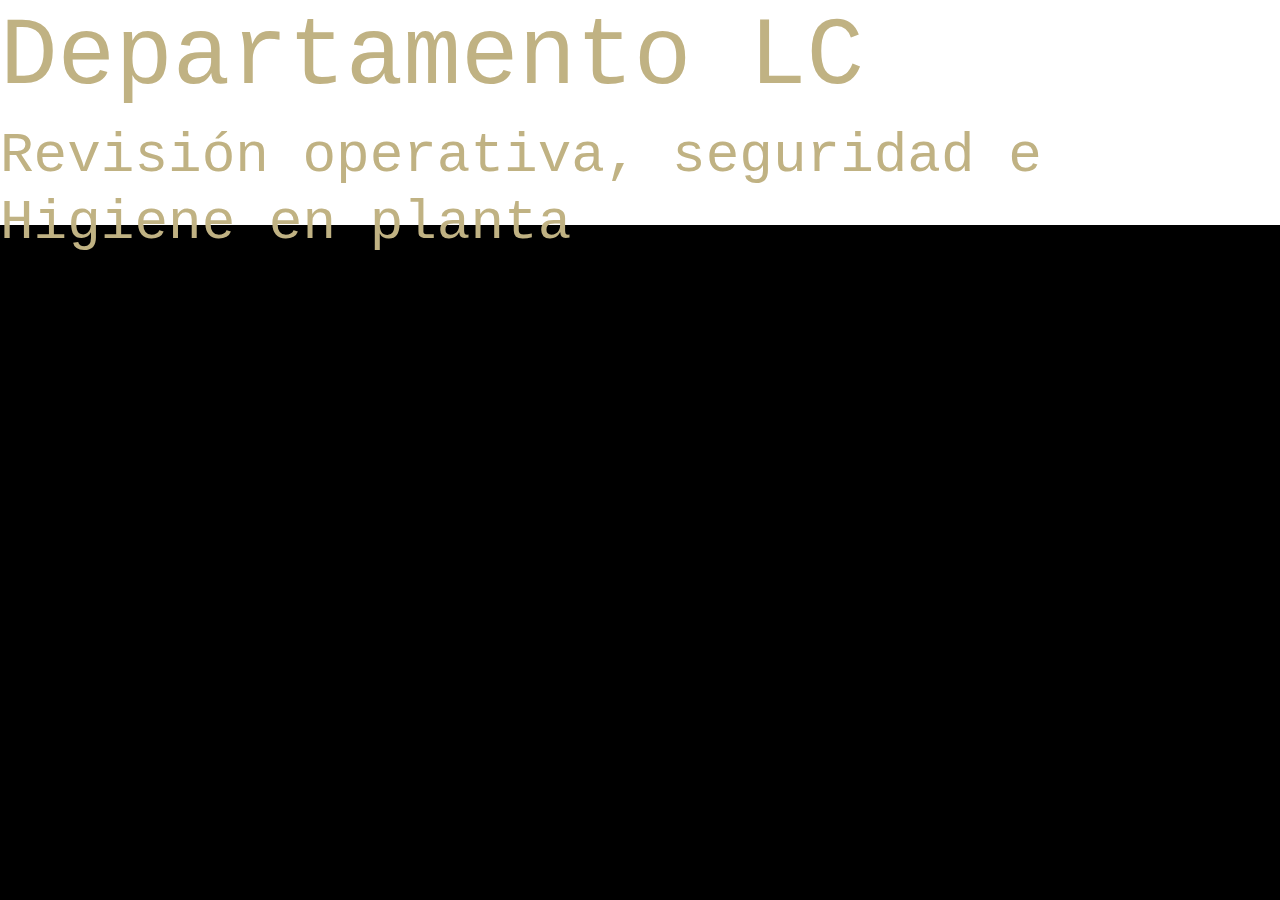
==== index.html @ 4ccfeac1 "Add files via upload" ====
<html>

<head>
  <title>Calidad Cat Groupe</title>
  <meta charset="utf-8">
  <meta name="viewport" content="width=device-width, initial-scale=1">
  <link rel="stylesheet" href="https://maxcdn.bootstrapcdn.com/bootstrap/4.5.2/css/bootstrap.min.css">
  <link href="style.css" rel="stylesheet" type="text/css">
</head>

<body>
  <header>
    <h1 class="display-1">Departamento LC</h1>
    <h5 class="display-4">Revisión operativa, seguridad e Higiene en planta</h5>
  </header>
  <main>
  </main>
  <footer>
    <script src="https://ajax.googleapis.com/ajax/libs/jquery/3.5.1/jquery.min.js"></script>
    <script src="https://cdnjs.cloudflare.com/ajax/libs/popper.js/1.16.0/umd/popper.min.js"></script>
    <script src="https://maxcdn.bootstrapcdn.com/bootstrap/4.5.2/js/bootstrap.min.js"></script>
  </footer>
</body>

</html>
---- style.css ----
body {
  with: 100wh;
  height: 50vw;
  background-color: Black;
  font-family: courier, arial, helvética;
}
header {
  height: 25vh;
  background-color: White;
  color: #c0b283;
}
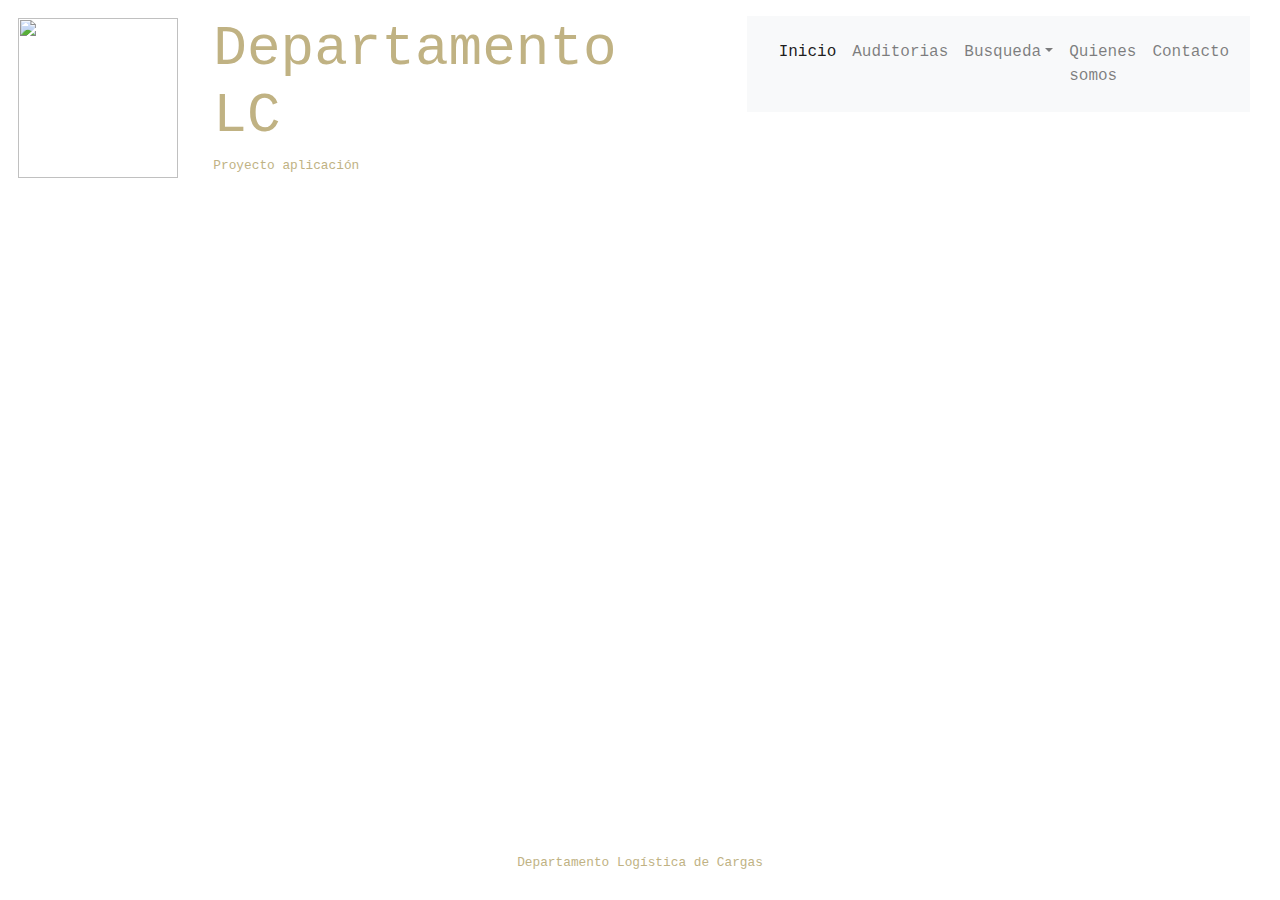
==== commit eb77a5f5: "Add files via upload" ====
--- a/index.html
+++ b/index.html
@@ -10,12 +10,53 @@
 
 <body>
   <header>
-    <h1 class="display-1">Departamento LC</h1>
-    <h5 class="display-4">Revisión operativa, seguridad e Higiene en planta</h5>
+    <div class="row">
+      <div class="col-lg-2 col-sm-3">
+        <img src="http://www.groupecat.com.ar/img/logo.png" class="img-fluid" alt="">
+      </div>
+      <div class="col-lg-5 col-sm-5 container pt-3">
+        <h1 class="display-4 .font-weight-normal">Departamento LC</h1>
+        <h5 class="display-4 small">Proyecto aplicación</h5>
+      </div>
+      <div class="col-lg-5 col-sm-5 container pt-3">
+        <nav class="navbar navbar-expand-lg navbar-light bg-light">
+          <div class="collapse navbar-collapse" id="navbarSupportedContent">
+            <ul class="navbar-nav ml-auto p-2">
+              <li class="nav-item active">
+                <a href="index.html" class="nav-link">Inicio</a>
+              </li>
+              <li class="nav-item">
+                <a href="index.html" class="nav-link">Auditorias</a>
+              </li>
+              <li class="nav-item dropdown">
+                <a href="" class="nav-link dropdown-toggle" id="navbarDropdown" role="button" data-toggle="dropdown" aria-haspopup="true" aria-expanded="false">Busqueda</a>
+                <div class="dropdown-menu" aria-labelledby="navbarDropdown">
+                  <a class="dropdown-item" href="">Choferes</a>
+                  <a class="dropdown-item" href="">Unidades</a>
+                  <a class="dropdown-item" href="">Fleteros</a>
+                </div>
+              </li>
+              <li class="nav-item">
+                <a href="" class="nav-link">Quienes somos</a>
+              </li>
+              <li class="nav-item">
+                <a href="" class="nav-link">Contacto</a>
+              </li>
+            </ul>
+            <button class="navbar-toggler ml-auto p-2" type="button" data-toggle="collapse" data-target="#navbarSupportedContent" aria-controls="navbarSupportedContent" aria-expanded="false" aria-label="Toggle navigation">
+              <span class="navbar-toggler-icon"></span>
+            </button>
+          </div>
+        </nav>
+      </div>
+    </div>
   </header>
   <main>
   </main>
   <footer>
+    <div class="container text-center">
+      <h5 class="display-4 small">Departamento Logística de Cargas</h5>
+    </div>
     <script src="https://ajax.googleapis.com/ajax/libs/jquery/3.5.1/jquery.min.js"></script>
     <script src="https://cdnjs.cloudflare.com/ajax/libs/popper.js/1.16.0/umd/popper.min.js"></script>
     <script src="https://maxcdn.bootstrapcdn.com/bootstrap/4.5.2/js/bootstrap.min.js"></script>
--- a/style.css
+++ b/style.css
@@ -1,11 +1,28 @@
+* {
+  margin: 0;
+  padding: 0;
+  box-sizing: border-box;
+  width: 100%;
+}
 body {
-  with: 100wh;
-  height: 50vw;
-  background-color: Black;
+  background-color: White;
+  font-size: 5 em;
   font-family: courier, arial, helvética;
 }
 header {
-  height: 25vh;
-  background-color: White;
+  height: 20vh;
   color: #c0b283;
 }
+header img {
+  width: 10em;
+  height: 6em;
+  margin-top: 10%;
+  margin-left: 10%;
+}
+main {
+  height: 75vh;
+}
+footer {
+  height: 5vh;
+  color: #c0b283;
+}
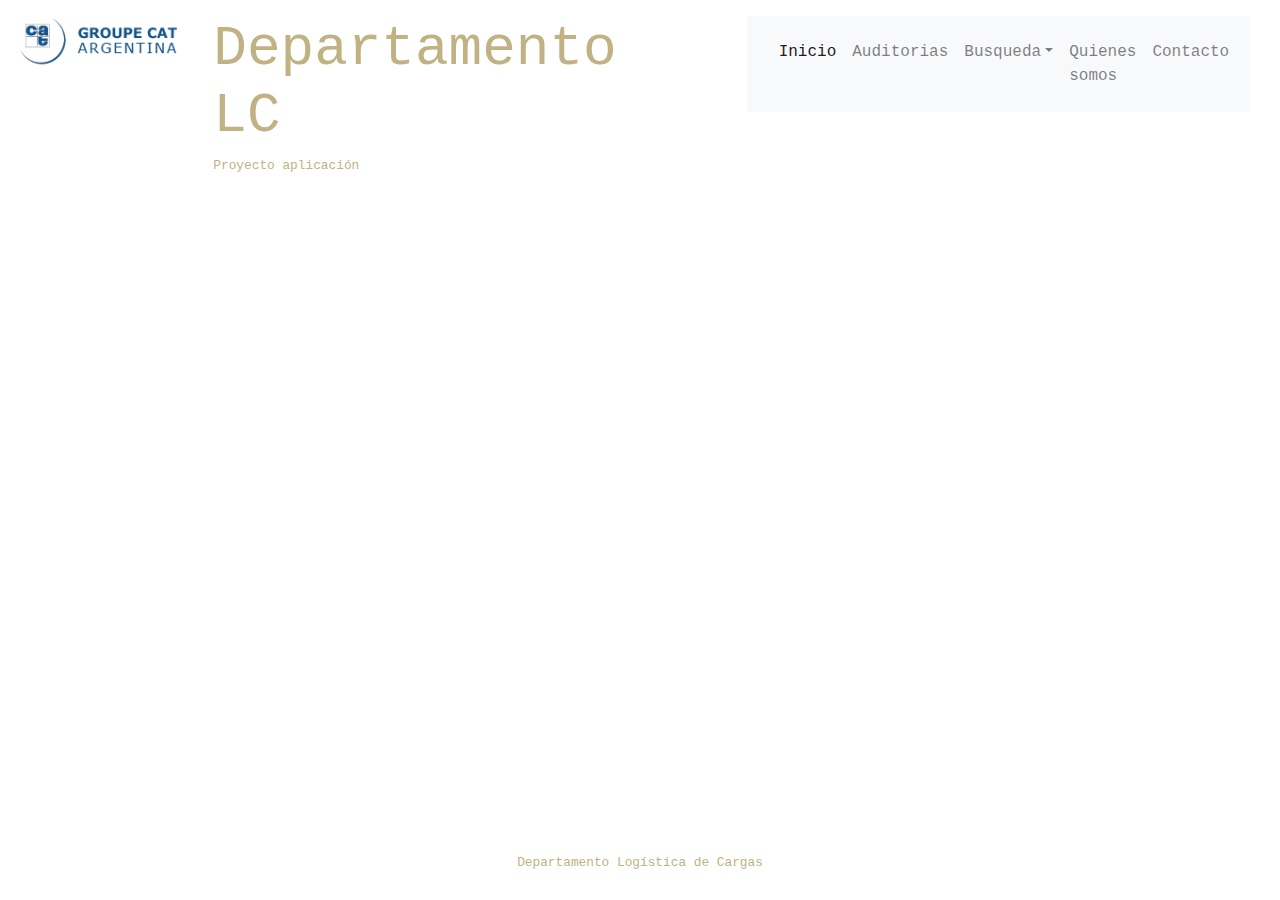
==== commit c1bb0b51: "Update index.html" ====
--- a/index.html
+++ b/index.html
@@ -12,7 +12,7 @@
   <header>
     <div class="row">
       <div class="col-lg-2 col-sm-3">
-        <img src="http://www.groupecat.com.ar/img/logo.png" class="img-fluid" alt="">
+        <img src="logo.png" class="img-fluid" alt="">
       </div>
       <div class="col-lg-5 col-sm-5 container pt-3">
         <h1 class="display-4 .font-weight-normal">Departamento LC</h1>
@@ -63,4 +63,4 @@
   </footer>
 </body>
 
-</html>+</html>
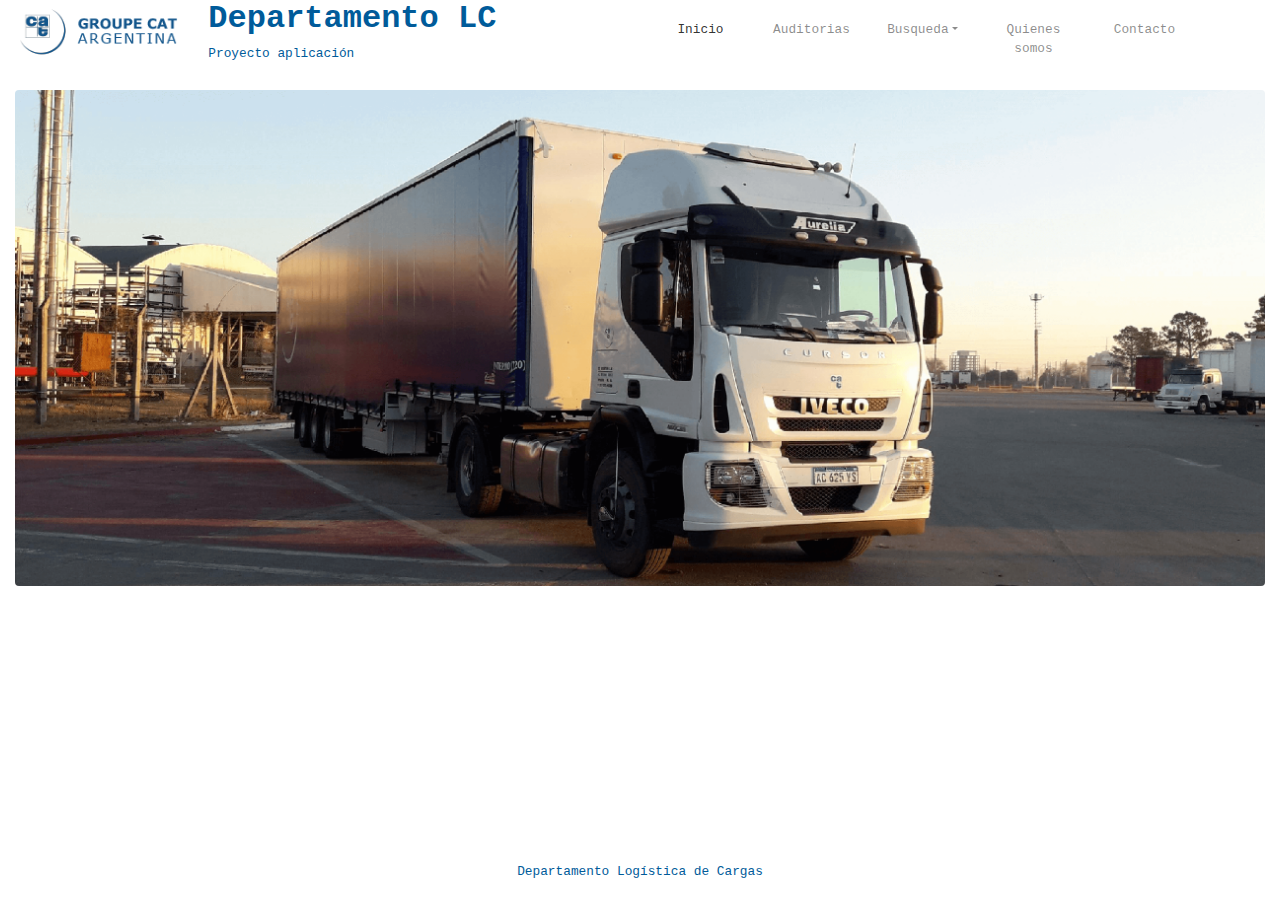
==== commit 945fe10e: "Add files via upload" ====
--- a/index.html
+++ b/index.html
@@ -1,66 +1,72 @@
 <html>
-
-<head>
-  <title>Calidad Cat Groupe</title>
-  <meta charset="utf-8">
-  <meta name="viewport" content="width=device-width, initial-scale=1">
-  <link rel="stylesheet" href="https://maxcdn.bootstrapcdn.com/bootstrap/4.5.2/css/bootstrap.min.css">
-  <link href="style.css" rel="stylesheet" type="text/css">
-</head>
-
-<body>
-  <header>
-    <div class="row">
-      <div class="col-lg-2 col-sm-3">
-        <img src="logo.png" class="img-fluid" alt="">
-      </div>
-      <div class="col-lg-5 col-sm-5 container pt-3">
-        <h1 class="display-4 .font-weight-normal">Departamento LC</h1>
-        <h5 class="display-4 small">Proyecto aplicación</h5>
-      </div>
-      <div class="col-lg-5 col-sm-5 container pt-3">
-        <nav class="navbar navbar-expand-lg navbar-light bg-light">
-          <div class="collapse navbar-collapse" id="navbarSupportedContent">
-            <ul class="navbar-nav ml-auto p-2">
-              <li class="nav-item active">
-                <a href="index.html" class="nav-link">Inicio</a>
-              </li>
-              <li class="nav-item">
-                <a href="index.html" class="nav-link">Auditorias</a>
-              </li>
-              <li class="nav-item dropdown">
-                <a href="" class="nav-link dropdown-toggle" id="navbarDropdown" role="button" data-toggle="dropdown" aria-haspopup="true" aria-expanded="false">Busqueda</a>
-                <div class="dropdown-menu" aria-labelledby="navbarDropdown">
-                  <a class="dropdown-item" href="">Choferes</a>
-                  <a class="dropdown-item" href="">Unidades</a>
-                  <a class="dropdown-item" href="">Fleteros</a>
+    <head>
+        <!-- Titulo de la web -->
+        <title>Calidad Cat Groupe</title>
+        <meta charset="utf-8">
+        <meta name="viewport" content="width=device-width, initial-scale=1">
+        <link rel="stylesheet" href="https://maxcdn.bootstrapcdn.com/bootstrap/4.5.2/css/bootstrap.min.css">
+        <link href="./css/style.css" rel="stylesheet" type="text/css">
+    </head>
+    <body>
+        <header>
+            <div class="container-fluid">
+                <div class="row">
+                    <!-- Imagen -->
+                    <div class="row">
+                        <div class="col-lg-2 col-sm-2">
+                            <img src="./img/logo.png" class="img-fluid" alt="">
+                        </div>
+                        <div class="col-lg-4 col-sm-4">
+                            <h1 class="display-5 font-weight-bold">Departamento LC</h1>
+                            <h6 class="small text-monospace">Proyecto aplicación</h6>
+                        </div>
+                        <div class="col-lg-6 col-sm-6 small text-center ">
+                            <nav class="navbar navbar-expand-lg navbar-light bg-color align-self-end">
+                                <div class="collapse navbar-collapse" id="navbarSupportedContent">
+                                    <ul class="navbar-nav ml-auto p-1 text-info">
+                                        <li class="nav-item active">
+                                            <a href="index.html" class="nav-link">Inicio</a>
+                                        </li>
+                                        <li class="nav-item">
+                                            <a href="index.html" class="nav-link">Auditorias</a>
+                                        </li>
+                                        <li class="nav-item dropdown">
+                                            <a href="" class="nav-link dropdown-toggle" id="navbarDropdown" role="button" data-toggle="dropdown" aria-haspopup="true" aria-expanded="false">Busqueda</a>
+                                            <div class="dropdown-menu" aria-labelledby="navbarDropdown">
+                                                <a class="dropdown-item small" href="">Choferes</a>
+                                                <a class="dropdown-item small" href="">Unidades</a>
+                                                <a class="dropdown-item small" href="">Fleteros</a>
+                                            </div>
+                                        </li>
+                                        <li class="nav-item">
+                                            <a href="" class="nav-link">Quienes somos</a>
+                                        </li>
+                                        <li class="nav-item">
+                                            <a href="" class="nav-link">Contacto</a>
+                                        </li>
+                                    </ul>
+                                    <button class="navbar-toggler ml-auto p-1" type="button" data-toggle="collapse" data-target="#navbarSupportedContent" aria-controls="navbarSupportedContent" aria-expanded="false" aria-label="Toggle navigation">
+                                        <span class="navbar-toggler-icon"></span>
+                                    </button>
+                                </div>
+                            </nav>
+                        </div>
+                    </div>
                 </div>
-              </li>
-              <li class="nav-item">
-                <a href="" class="nav-link">Quienes somos</a>
-              </li>
-              <li class="nav-item">
-                <a href="" class="nav-link">Contacto</a>
-              </li>
-            </ul>
-            <button class="navbar-toggler ml-auto p-2" type="button" data-toggle="collapse" data-target="#navbarSupportedContent" aria-controls="navbarSupportedContent" aria-expanded="false" aria-label="Toggle navigation">
-              <span class="navbar-toggler-icon"></span>
-            </button>
-          </div>
-        </nav>
-      </div>
-    </div>
-  </header>
-  <main>
-  </main>
-  <footer>
-    <div class="container text-center">
-      <h5 class="display-4 small">Departamento Logística de Cargas</h5>
-    </div>
-    <script src="https://ajax.googleapis.com/ajax/libs/jquery/3.5.1/jquery.min.js"></script>
-    <script src="https://cdnjs.cloudflare.com/ajax/libs/popper.js/1.16.0/umd/popper.min.js"></script>
-    <script src="https://maxcdn.bootstrapcdn.com/bootstrap/4.5.2/js/bootstrap.min.js"></script>
-  </footer>
-</body>
-
-</html>
+            </div>
+        </header>
+        <main>
+            <div class="container-fluid">
+                <img src="./img/frente 6252.png" class="rounded img-fluid">
+            </div>
+        </main>
+        <footer>
+            <div class="container text-center">
+                <h5 class="display-4 small">Departamento Logística de Cargas</h5>
+            </div>
+            <script src="https://ajax.googleapis.com/ajax/libs/jquery/3.5.1/jquery.min.js"></script>
+            <script src="https://cdnjs.cloudflare.com/ajax/libs/popper.js/1.16.0/umd/popper.min.js"></script>
+            <script src="https://maxcdn.bootstrapcdn.com/bootstrap/4.5.2/js/bootstrap.min.js"></script>
+        </footer>
+    </body>
+</html>--- a/css/style.css
+++ b/css/style.css
@@ -0,0 +1,36 @@
+* {
+  margin: 0;
+  padding: 0;
+  box-sizing: border-box;
+  width: 100%;
+}
+body {
+  background-color: White;
+  font-size: 5 em;
+  font-family: courier, arial, helvética;
+}
+header {
+  height: 10vh;
+  color: #005B9A;
+}
+header img {
+  width: 10em;
+  height: 6em;
+  margin-top: 5%;
+  margin-left: 10%;
+}
+header h1{
+    font-size: 2em;
+}
+main {
+  height: 86vh;
+}
+
+footer {
+  height: 4vh;
+  color: #005B9A;
+}
+.bg-color{
+    background-color: White;
+    opacity: 0.9;
+}
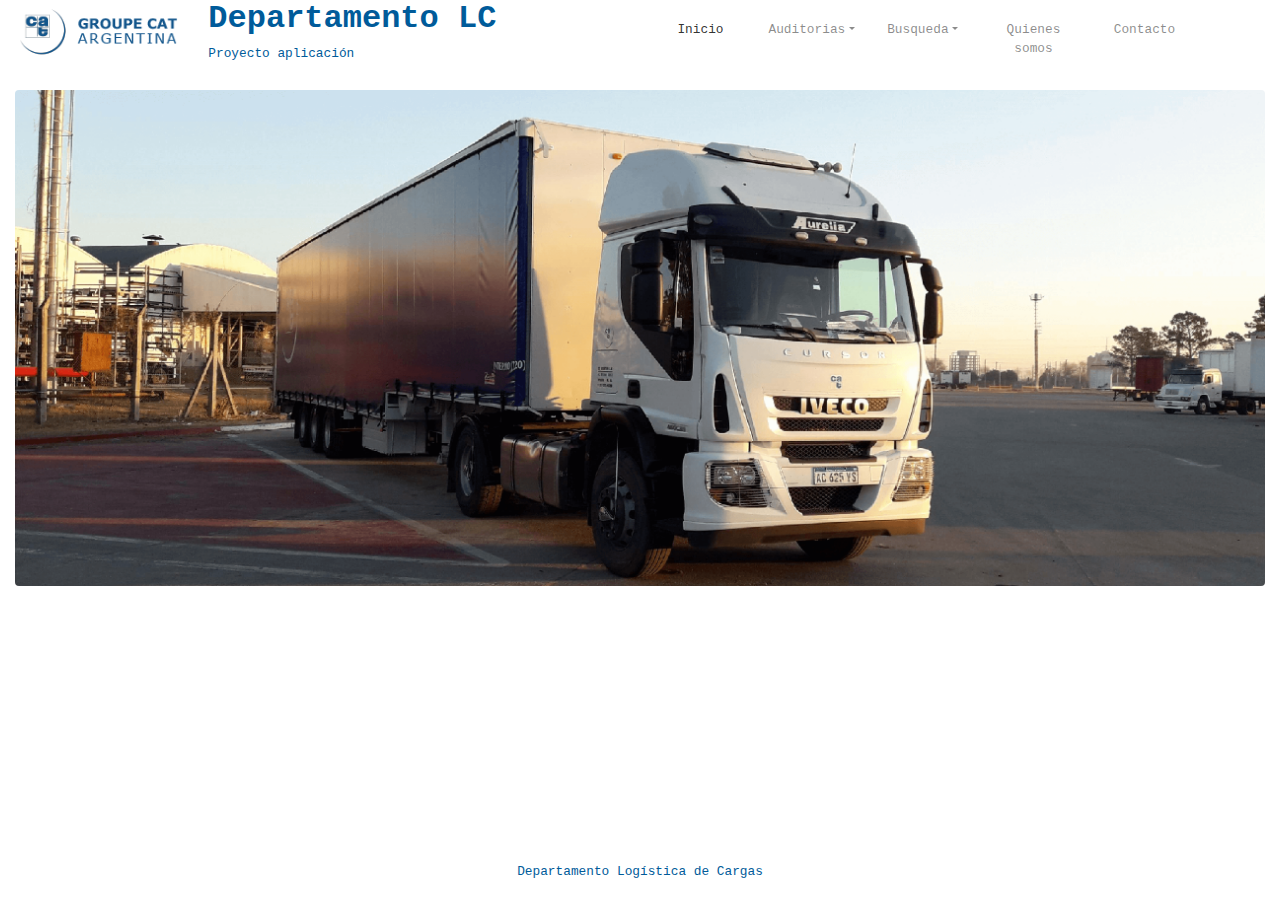
==== commit 01931b35: "Add files via upload" ====
--- a/index.html
+++ b/index.html
@@ -25,10 +25,14 @@
                                 <div class="collapse navbar-collapse" id="navbarSupportedContent">
                                     <ul class="navbar-nav ml-auto p-1 text-info">
                                         <li class="nav-item active">
-                                            <a href="index.html" class="nav-link">Inicio</a>
+                                            <a href="./index.html" class="nav-link">Inicio</a>
                                         </li>
-                                        <li class="nav-item">
-                                            <a href="index.html" class="nav-link">Auditorias</a>
+                                        <li class="nav-item dropdown">
+                                            <a href="" class="nav-link dropdown-toggle" id="navbarDropdown" role="button" data-toggle="dropdown" aria-haspopup="true" aria-expanded="false">Auditorias</a>
+                                            <div class="dropdown-menu" aria-labelledby="navbarDropdown">
+                                                <a class="dropdown-item small" href="">Calidad</a>
+                                                <a class="dropdown-item small" href="">Medio</a>
+                                            </div>
                                         </li>
                                         <li class="nav-item dropdown">
                                             <a href="" class="nav-link dropdown-toggle" id="navbarDropdown" role="button" data-toggle="dropdown" aria-haspopup="true" aria-expanded="false">Busqueda</a>
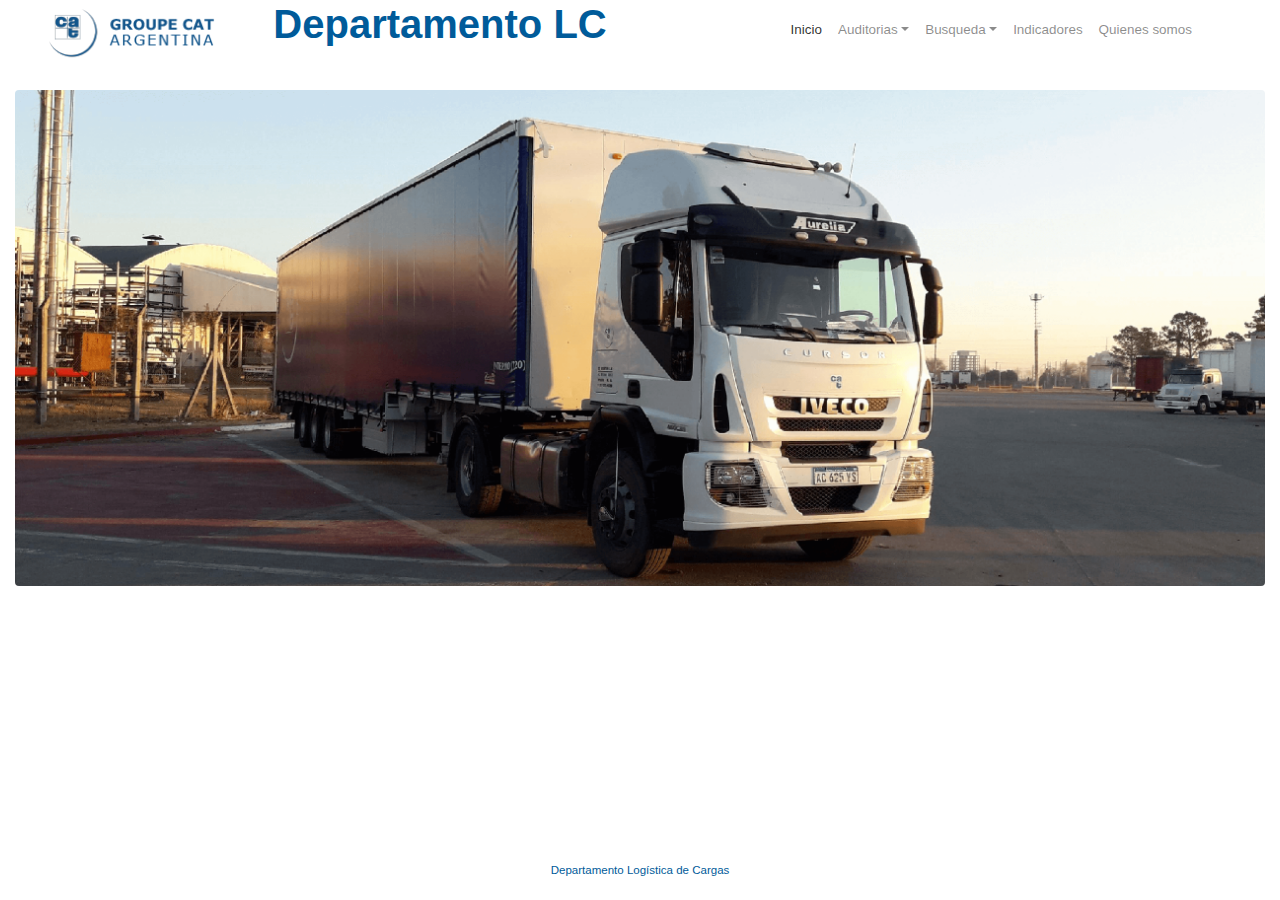
==== commit c24c03ea: "Add files via upload" ====
--- a/index.html
+++ b/index.html
@@ -1,3 +1,22 @@
+<!-- 
+Proyecto aplicativo Web Calidad
+    ver 1
+        - Se realiza la maquetacion
+        - Esqueleto html
+        - Se conceptualiza la idea
+    ver 1.01
+        - Realizamos una mejora visual partiendo de una mejora en la herramienta que se utiliza
+        - Migramos el proyecto a ide.codeanywhere.com
+        - Se continua aumentando la definicion del mockup
+    ver 1.02
+        - Se agrega html como contenido de navegacion, dando profundidad al mockup
+    ver 1.03
+        - Modificamos el momento de carga de los scripts
+        - Titulos de cada acceso
+        - Se profundiza en la pantalla de auditoria
+        - Modificamos css, optimizando para responsive
+        - Se agrega el formateo inicial
+ -->
 <html>
     <head>
         <!-- Titulo de la web -->
@@ -8,53 +27,53 @@
         <link href="./css/style.css" rel="stylesheet" type="text/css">
     </head>
     <body>
+        <!-- Cabecera -->
         <header>
             <div class="container-fluid">
-                <div class="row">
+                <div class="row container-fluid">
                     <!-- Imagen -->
-                    <div class="row">
-                        <div class="col-lg-2 col-sm-2">
-                            <img src="./img/logo.png" class="img-fluid" alt="">
-                        </div>
-                        <div class="col-lg-4 col-sm-4">
-                            <h1 class="display-5 font-weight-bold">Departamento LC</h1>
-                            <h6 class="small text-monospace">Proyecto aplicación</h6>
-                        </div>
-                        <div class="col-lg-6 col-sm-6 small text-center ">
-                            <nav class="navbar navbar-expand-lg navbar-light bg-color align-self-end">
-                                <div class="collapse navbar-collapse" id="navbarSupportedContent">
-                                    <ul class="navbar-nav ml-auto p-1 text-info">
-                                        <li class="nav-item active">
-                                            <a href="./index.html" class="nav-link">Inicio</a>
-                                        </li>
-                                        <li class="nav-item dropdown">
-                                            <a href="" class="nav-link dropdown-toggle" id="navbarDropdown" role="button" data-toggle="dropdown" aria-haspopup="true" aria-expanded="false">Auditorias</a>
-                                            <div class="dropdown-menu" aria-labelledby="navbarDropdown">
-                                                <a class="dropdown-item small" href="">Calidad</a>
-                                                <a class="dropdown-item small" href="">Medio</a>
-                                            </div>
-                                        </li>
-                                        <li class="nav-item dropdown">
-                                            <a href="" class="nav-link dropdown-toggle" id="navbarDropdown" role="button" data-toggle="dropdown" aria-haspopup="true" aria-expanded="false">Busqueda</a>
-                                            <div class="dropdown-menu" aria-labelledby="navbarDropdown">
-                                                <a class="dropdown-item small" href="">Choferes</a>
-                                                <a class="dropdown-item small" href="">Unidades</a>
-                                                <a class="dropdown-item small" href="">Fleteros</a>
-                                            </div>
-                                        </li>
-                                        <li class="nav-item">
-                                            <a href="" class="nav-link">Quienes somos</a>
-                                        </li>
-                                        <li class="nav-item">
-                                            <a href="" class="nav-link">Contacto</a>
-                                        </li>
-                                    </ul>
-                                    <button class="navbar-toggler ml-auto p-1" type="button" data-toggle="collapse" data-target="#navbarSupportedContent" aria-controls="navbarSupportedContent" aria-expanded="false" aria-label="Toggle navigation">
-                                        <span class="navbar-toggler-icon"></span>
-                                    </button>
-                                </div>
-                            </nav>
-                        </div>
+                    <div class="col-lg-2 col-sm-2">
+                        <img src="./img/logo.png" class="img-fluid" alt="">
+                    </div>
+                    <!-- Titulo -->
+                    <div class="col-lg-4 col-sm-4">
+                        <h1 class="display-5 font-weight-bold">Departamento LC</h1>
+                    </div>
+                    <!-- Barra de navegacion -->
+                    <div class="col-lg-6 col-sm-6 small text-center ">
+                        <nav class="navbar navbar-expand-lg navbar-light bg-color align-self-end">
+                            <div class="collapse navbar-collapse" id="navbarSupportedContent">
+                                <ul class="navbar-nav ml-auto p-1 text-info">
+                                    <li class="nav-item active">
+                                        <a href="./index.html" class="nav-link">Inicio</a>
+                                    </li>
+                                    <li class="nav-item dropdown">
+                                        <a href="" class="nav-link dropdown-toggle" id="navbarDropdown" role="button" data-toggle="dropdown" aria-haspopup="true" aria-expanded="false">Auditorias</a>
+                                        <div class="dropdown-menu" aria-labelledby="navbarDropdown">
+                                            <a class="dropdown-item small" href="./html/auditoriaCalidad.html">Calidad</a>
+                                            <a class="dropdown-item small" href="./html/auditoriaMedio.html">Medio</a>
+                                        </div>
+                                    </li>
+                                    <li class="nav-item dropdown">
+                                        <a href="" class="nav-link dropdown-toggle" id="navbarDropdown" role="button" data-toggle="dropdown" aria-haspopup="true" aria-expanded="false">Busqueda</a>
+                                        <div class="dropdown-menu" aria-labelledby="navbarDropdown">
+                                            <a class="dropdown-item small" href="./html/busquedaChofer.html">Choferes</a>
+                                            <a class="dropdown-item small" href="./html/busquedaUnidades.html">Unidades</a>
+                                            <a class="dropdown-item small" href="./html/busquedaFletero.html">Fleteros</a>
+                                        </div>
+                                    </li>
+                                    <li class="nav-item">
+                                        <a href="./html/indicadores.html" class="nav-link">Indicadores</a>
+                                    </li>
+                                    <li class="nav-item">
+                                        <a href="./html/aboutUs.html" class="nav-link">Quienes somos</a>
+                                    </li>
+                                </ul>
+                                <button class="navbar-toggler ml-auto p-1" type="button" data-toggle="collapse" data-target="#navbarSupportedContent" aria-controls="navbarSupportedContent" aria-expanded="false" aria-label="Toggle navigation">
+                                    <span class="navbar-toggler-icon"></span>
+                                </button>
+                            </div>
+                        </nav>
                     </div>
                 </div>
             </div>
--- a/css/style.css
+++ b/css/style.css
@@ -1,33 +1,62 @@
 * {
   margin: 0;
   padding: 0;
+  -webkit-box-sizing: border-box;
+  -moz-box-sizing: border-box;
   box-sizing: border-box;
-  width: 100%;
 }
 body {
-  background-color: White;
-  font-size: 5 em;
-  font-family: courier, arial, helvética;
+  background: #fff;
+  max-width: 1600px;
+  margin: 0 auto;
+  overflow: hidden;
+  font-family: "Rajdhani", sans-serif;
+  font-size: 24px;
 }
 header {
   height: 10vh;
   color: #005B9A;
 }
 header img {
-  width: 10em;
-  height: 6em;
+  width: 7em;
+  height: 3em;
   margin-top: 5%;
   margin-left: 10%;
 }
 header h1{
-    font-size: 2em;
+    margin-left: 1em;
+}
+header ul li{
+    font-size: 0.7em;
 }
 main {
   height: 86vh;
 }
-
+.textMain{
+    margin-top: 15%;
+}
+.textTitle {
+    font-size: 0.7em;
+    color: rgba(90, 117, 136, 0.425);
+    margin-left: 3%;
+    margin-top: 2em;
+}
+.space{
+    margin-top: 2%;
+}
+.selectPlace{
+    font-size: 0.9 em;
+    font-style: italic;
+    color: rgba(127, 161, 185, 0.2);
+}
+::placeholder{
+    font-size: 0.9 em;
+    font-style: italic;
+    color: rgba(127, 161, 185, 0.2);
+}
 footer {
   height: 4vh;
+  font-size: 0.6em;
   color: #005B9A;
 }
 .bg-color{
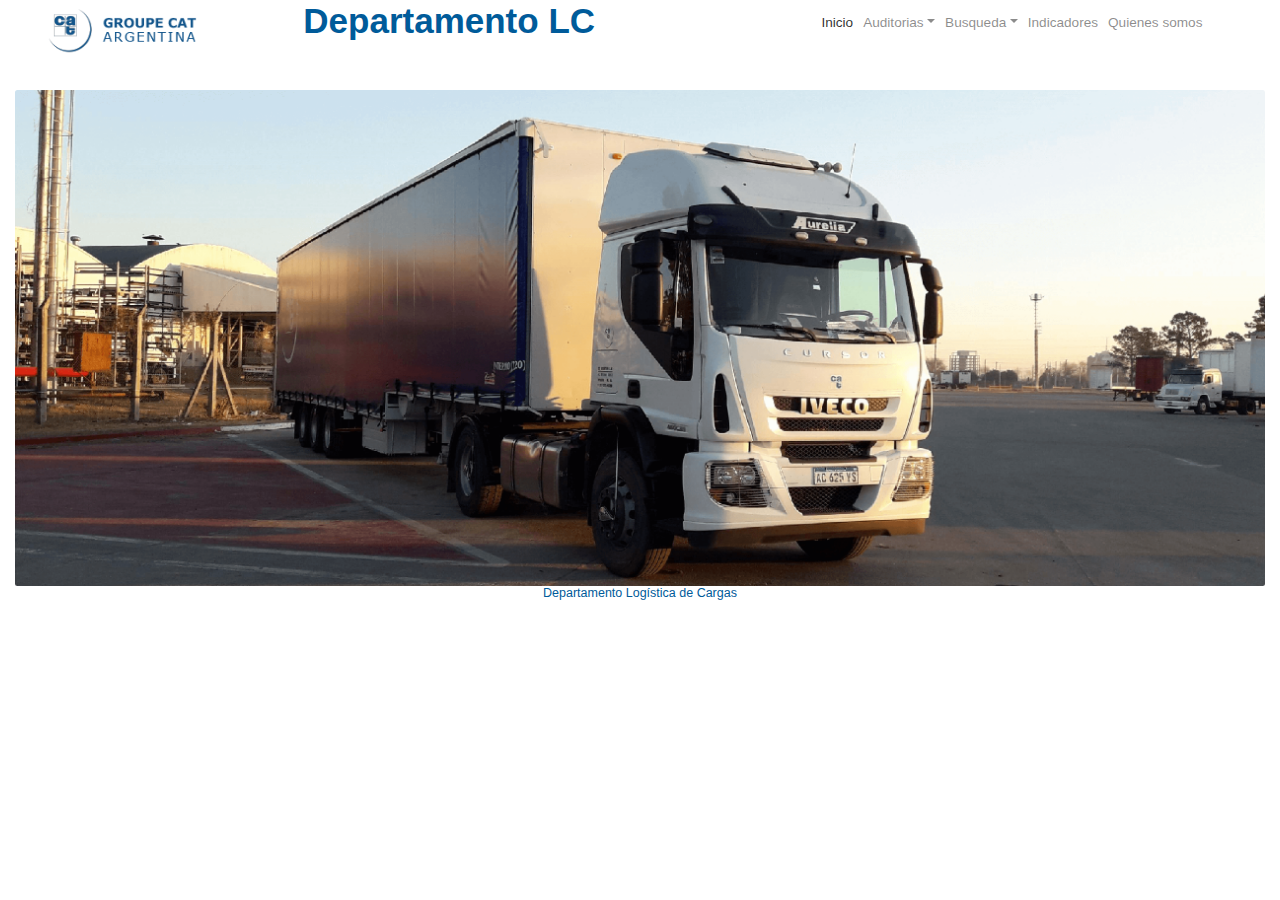
==== commit c7e9d659: "Add files via upload" ====
--- a/index.html
+++ b/index.html
@@ -16,6 +16,12 @@
         - Se profundiza en la pantalla de auditoria
         - Modificamos css, optimizando para responsive
         - Se agrega el formateo inicial
+    ver 1.04
+        - Funcionalidad en div
+        - correcion de footer, tanto de ubicacion, tamaño, y posicion
+        - correccion script de carga
+        - correcion formateo 
+        - Carga de auditoria de medios (Continuar)
  -->
 <html>
     <head>
@@ -37,7 +43,7 @@
                     </div>
                     <!-- Titulo -->
                     <div class="col-lg-4 col-sm-4">
-                        <h1 class="display-5 font-weight-bold">Departamento LC</h1>
+                        <h1 class="display-4 font-weight-bold">Departamento LC</h1>
                     </div>
                     <!-- Barra de navegacion -->
                     <div class="col-lg-6 col-sm-6 small text-center ">
@@ -50,16 +56,16 @@
                                     <li class="nav-item dropdown">
                                         <a href="" class="nav-link dropdown-toggle" id="navbarDropdown" role="button" data-toggle="dropdown" aria-haspopup="true" aria-expanded="false">Auditorias</a>
                                         <div class="dropdown-menu" aria-labelledby="navbarDropdown">
-                                            <a class="dropdown-item small" href="./html/auditoriaCalidad.html">Calidad</a>
-                                            <a class="dropdown-item small" href="./html/auditoriaMedio.html">Medio</a>
+                                            <a class="dropdown-item " href="./html/auditoriaCalidad.html">Calidad</a>
+                                            <a class="dropdown-item " href="./html/auditoriaMedio.html">Medio</a>
                                         </div>
                                     </li>
                                     <li class="nav-item dropdown">
                                         <a href="" class="nav-link dropdown-toggle" id="navbarDropdown" role="button" data-toggle="dropdown" aria-haspopup="true" aria-expanded="false">Busqueda</a>
                                         <div class="dropdown-menu" aria-labelledby="navbarDropdown">
-                                            <a class="dropdown-item small" href="./html/busquedaChofer.html">Choferes</a>
-                                            <a class="dropdown-item small" href="./html/busquedaUnidades.html">Unidades</a>
-                                            <a class="dropdown-item small" href="./html/busquedaFletero.html">Fleteros</a>
+                                            <a class="dropdown-item " href="./html/busquedaChofer.html">Choferes</a>
+                                            <a class="dropdown-item " href="./html/busquedaUnidades.html">Unidades</a>
+                                            <a class="dropdown-item " href="./html/busquedaFletero.html">Fleteros</a>
                                         </div>
                                     </li>
                                     <li class="nav-item">
@@ -83,13 +89,13 @@
                 <img src="./img/frente 6252.png" class="rounded img-fluid">
             </div>
         </main>
-        <footer>
+        <footer class="container-fluid">
             <div class="container text-center">
-                <h5 class="display-4 small">Departamento Logística de Cargas</h5>
+                <h5 class="display-5">Departamento Logística de Cargas</h5>
             </div>
-            <script src="https://ajax.googleapis.com/ajax/libs/jquery/3.5.1/jquery.min.js"></script>
-            <script src="https://cdnjs.cloudflare.com/ajax/libs/popper.js/1.16.0/umd/popper.min.js"></script>
-            <script src="https://maxcdn.bootstrapcdn.com/bootstrap/4.5.2/js/bootstrap.min.js"></script>
         </footer>
+        <script src="https://ajax.googleapis.com/ajax/libs/jquery/3.5.1/jquery.min.js"></script>
+        <script src="https://cdnjs.cloudflare.com/ajax/libs/popper.js/1.16.0/umd/popper.min.js"></script>
+        <script src="https://maxcdn.bootstrapcdn.com/bootstrap/4.5.2/js/bootstrap.min.js"></script>
     </body>
 </html>--- a/css/style.css
+++ b/css/style.css
@@ -1,56 +1,57 @@
 * {
-  margin: 0;
-  padding: 0;
-  -webkit-box-sizing: border-box;
-  -moz-box-sizing: border-box;
-  box-sizing: border-box;
+    box-sizing: border-box;
+    margin: 0;
+    padding: 0;
 }
-body {
-  background: #fff;
-  max-width: 1600px;
-  margin: 0 auto;
-  overflow: hidden;
-  font-family: "Rajdhani", sans-serif;
-  font-size: 24px;
+html {
+    font-size: 62.5%;
+    font-family: "Rajdhani", sans-serif;
+    background: #fff;
 }
 header {
-  height: 10vh;
-  color: #005B9A;
+    height: 10vh;
+    color: #005B9A;
 }
 header img {
-  width: 7em;
-  height: 3em;
-  margin-top: 5%;
-  margin-left: 10%;
+    width: 15em;
+    height: 9em;
+    margin-top: 5%;
+    margin-left: 10%;
 }
 header h1{
-    margin-left: 1em;
+    font-size: 2em;
+    margin-left: 2em;
 }
 header ul li{
-    font-size: 0.7em;
+    font-size: 1.7em;
 }
-main {
-  height: 86vh;
+main > div {
+    font-size: 2em;
 }
 .textMain{
     margin-top: 15%;
 }
 .textTitle {
-    font-size: 0.7em;
+    font-size: 1.5em;
     color: rgba(90, 117, 136, 0.425);
     margin-left: 3%;
     margin-top: 2em;
+}
+.textSubTitle{
+    font-size: 1.2em;
+    color: rgba(90, 117, 136, 0.350);
+    margin-top: 1em;  
 }
 .space{
     margin-top: 2%;
 }
 .selectPlace{
-    font-size: 0.9 em;
+    font-size: 1.2 em;
     font-style: italic;
     color: rgba(127, 161, 185, 0.2);
 }
 ::placeholder{
-    font-size: 0.9 em;
+    font-size: 1.2em;
     font-style: italic;
     color: rgba(127, 161, 185, 0.2);
 }
